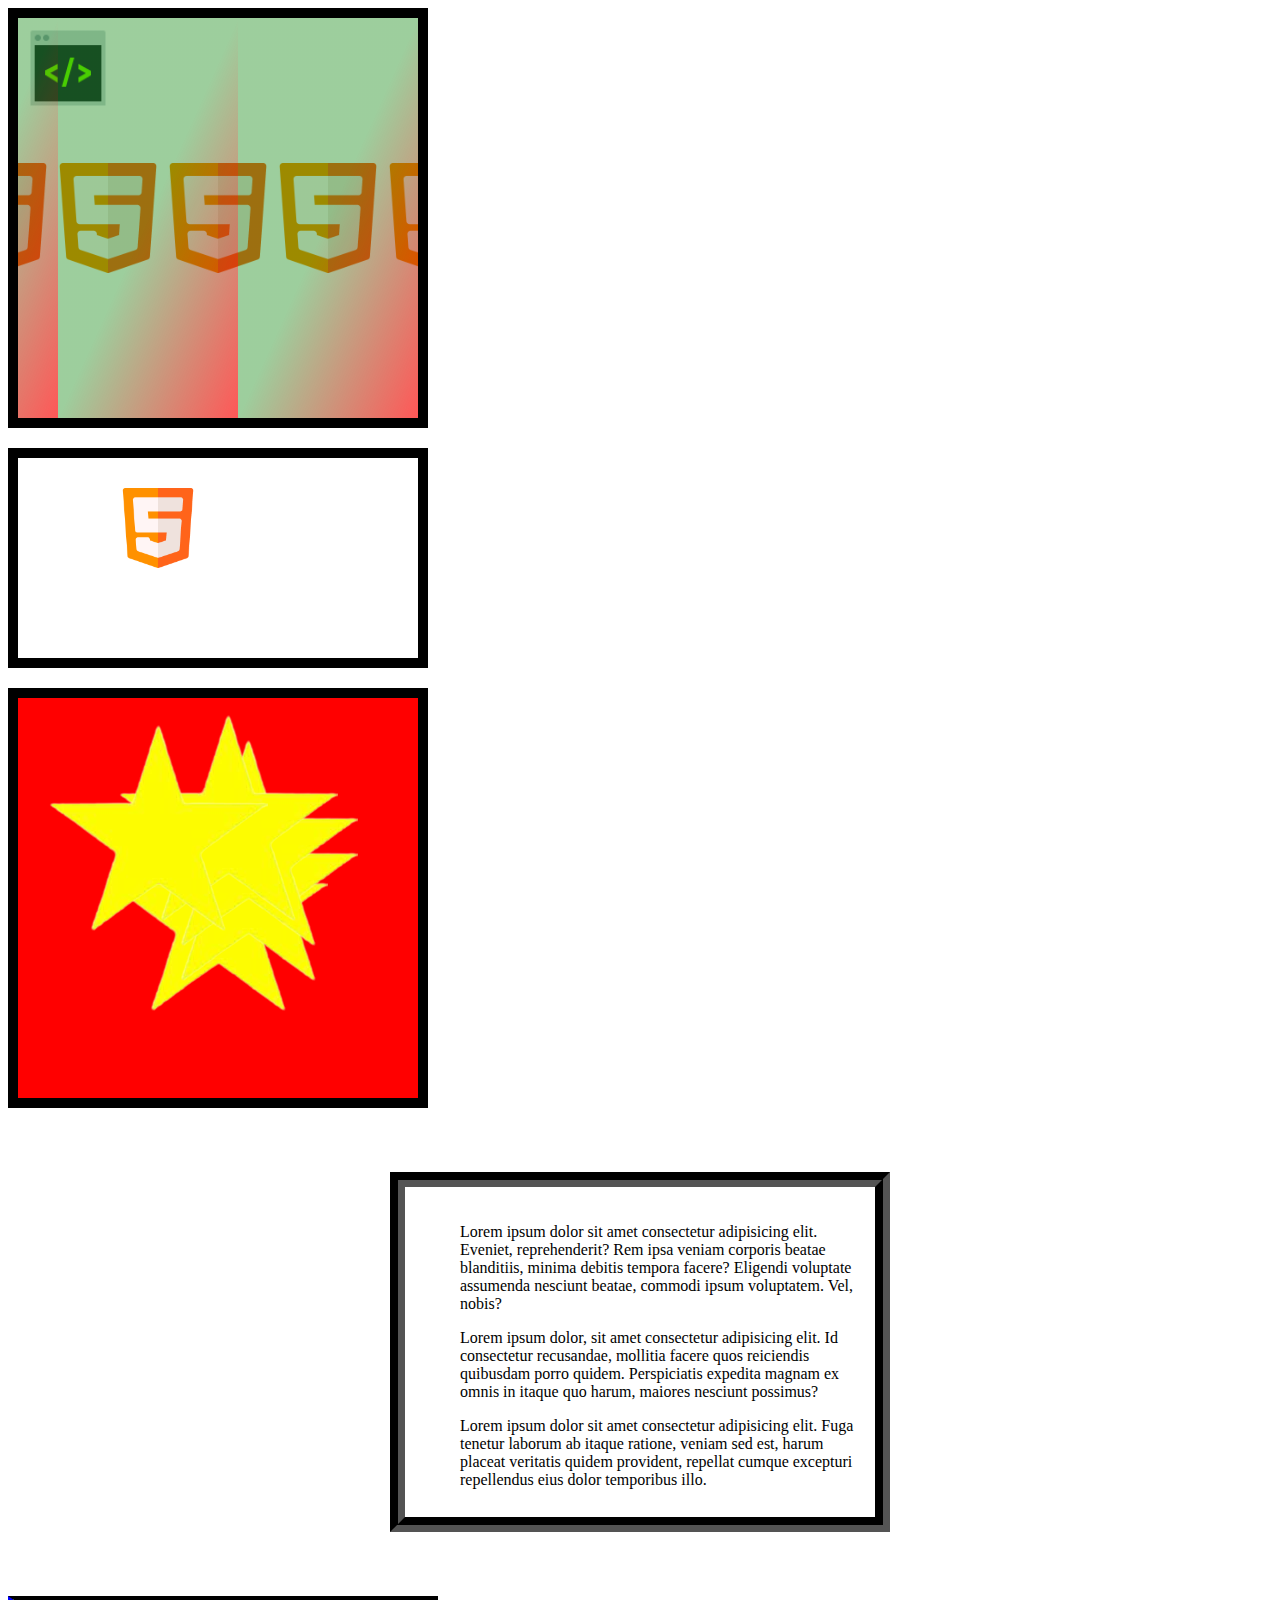
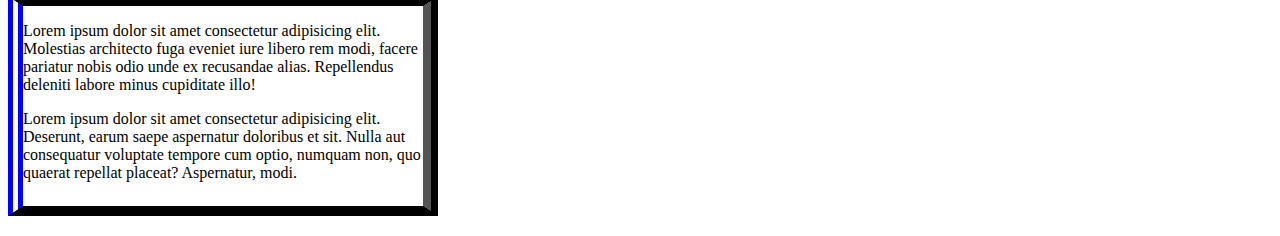
==== bg.html @ a4bed11b "Feat: Update" ====
<!DOCTYPE html>
<html lang="en">
<head>
    <meta charset="UTF-8">
    <meta name="viewport" content="width=device-width, initial-scale=1.0">
    <title>Document</title>
    <link rel="stylesheet" href="./bg.css">
</head>
<body>
    <section></section>
    <section></section>
    <section></section>
    <section>
        <p>
            Lorem ipsum dolor sit amet consectetur adipisicing elit. Eveniet, reprehenderit? Rem ipsa veniam corporis beatae blanditiis, minima debitis tempora facere? Eligendi voluptate assumenda nesciunt beatae, commodi ipsum voluptatem. Vel, nobis?
        </p>
        <p>
            Lorem ipsum dolor, sit amet consectetur adipisicing elit. Id consectetur recusandae, mollitia facere quos reiciendis quibusdam porro quidem. Perspiciatis expedita magnam ex omnis in itaque quo harum, maiores nesciunt possimus?
        </p>
        <p>
            Lorem ipsum dolor sit amet consectetur adipisicing elit. Fuga tenetur laborum ab itaque ratione, veniam sed est, harum placeat veritatis quidem provident, repellat cumque excepturi repellendus eius dolor temporibus illo.
        </p>
    </section>
    <section>
        <p>
            Lorem ipsum dolor sit amet consectetur adipisicing elit. Molestias architecto fuga eveniet iure libero rem modi, facere pariatur nobis odio unde ex recusandae alias. Repellendus deleniti labore minus cupiditate illo!
        </p>
        <p>
            Lorem ipsum dolor sit amet consectetur adipisicing elit. Deserunt, earum saepe aspernatur doloribus et sit. Nulla aut consequatur voluptate tempore cum optio, numquam non, quo quaerat repellat placeat? Aspernatur, modi.
        </p>
    </section>
</body>
</html>
---- bg.css ----
section {
    width: 400px;
    height: 400px;
    border: 10px solid;
    margin-bottom: 20px;
}

section:nth-of-type(1) {
    background-image: linear-gradient(to bottom right, rgba(0, 128, 0, 0.383) 50%, rgba(255, 0,0,0.659)), url(./images/code_favicon.png), url(./images/HTML_largicon.png);
    background-size: 180px, 100px, 110px, 110px;
    background-repeat: repeat, no-repeat, repeat-x, repeat-y;
    background-position: bottom right, top left, center;
}

section:nth-of-type(2) {
    background-image: url(./images/HTML_largicon.png), url(./images/star.jpg);
    height: 200px;
    background-size: 80px, 30px, 30px;
    background-repeat: no-repeat;
    /*background-position: top left;*/
    background-position: 100px 30px, 125px 40px, 70px 150px;
}

section:nth-of-type(3) {
    background-image: url(./images/star-removebg-preview.png), url(./images/star-removebg-preview.png), url(./images/star-removebg-preview.png), url(./images/star-removebg-preview.png), url(./images/star-removebg-preview.png), radial-gradient(red, red);
    background-size: 80px, 20px, 20px, 20px, 20px contain;
    background-repeat: no-repeat, no-repeat, no-repeat, no-repeat, no-repeat, repeat;
    background-position: 30px 20px, 100px 10px, 120px 35px, 120px 70px, 90px 100px;
}

section:nth-of-type(4) {
    max-height: 300px;
    overflow: auto;
    border: 15px groove black;
    padding: 20px 15px 10px 55px;
    margin: 4em auto;
    /*padding: left 20px;*/
}

section:nth-of-type(5) {
    max-height: 200px;
    /*overflow: auto;*/
    border-right: 15px ridge black;
    border-left: 15px double blue;
   /* border-width: 40px;
    border-color: tan;
    padding: 20px;
    margin: auto;*/
}
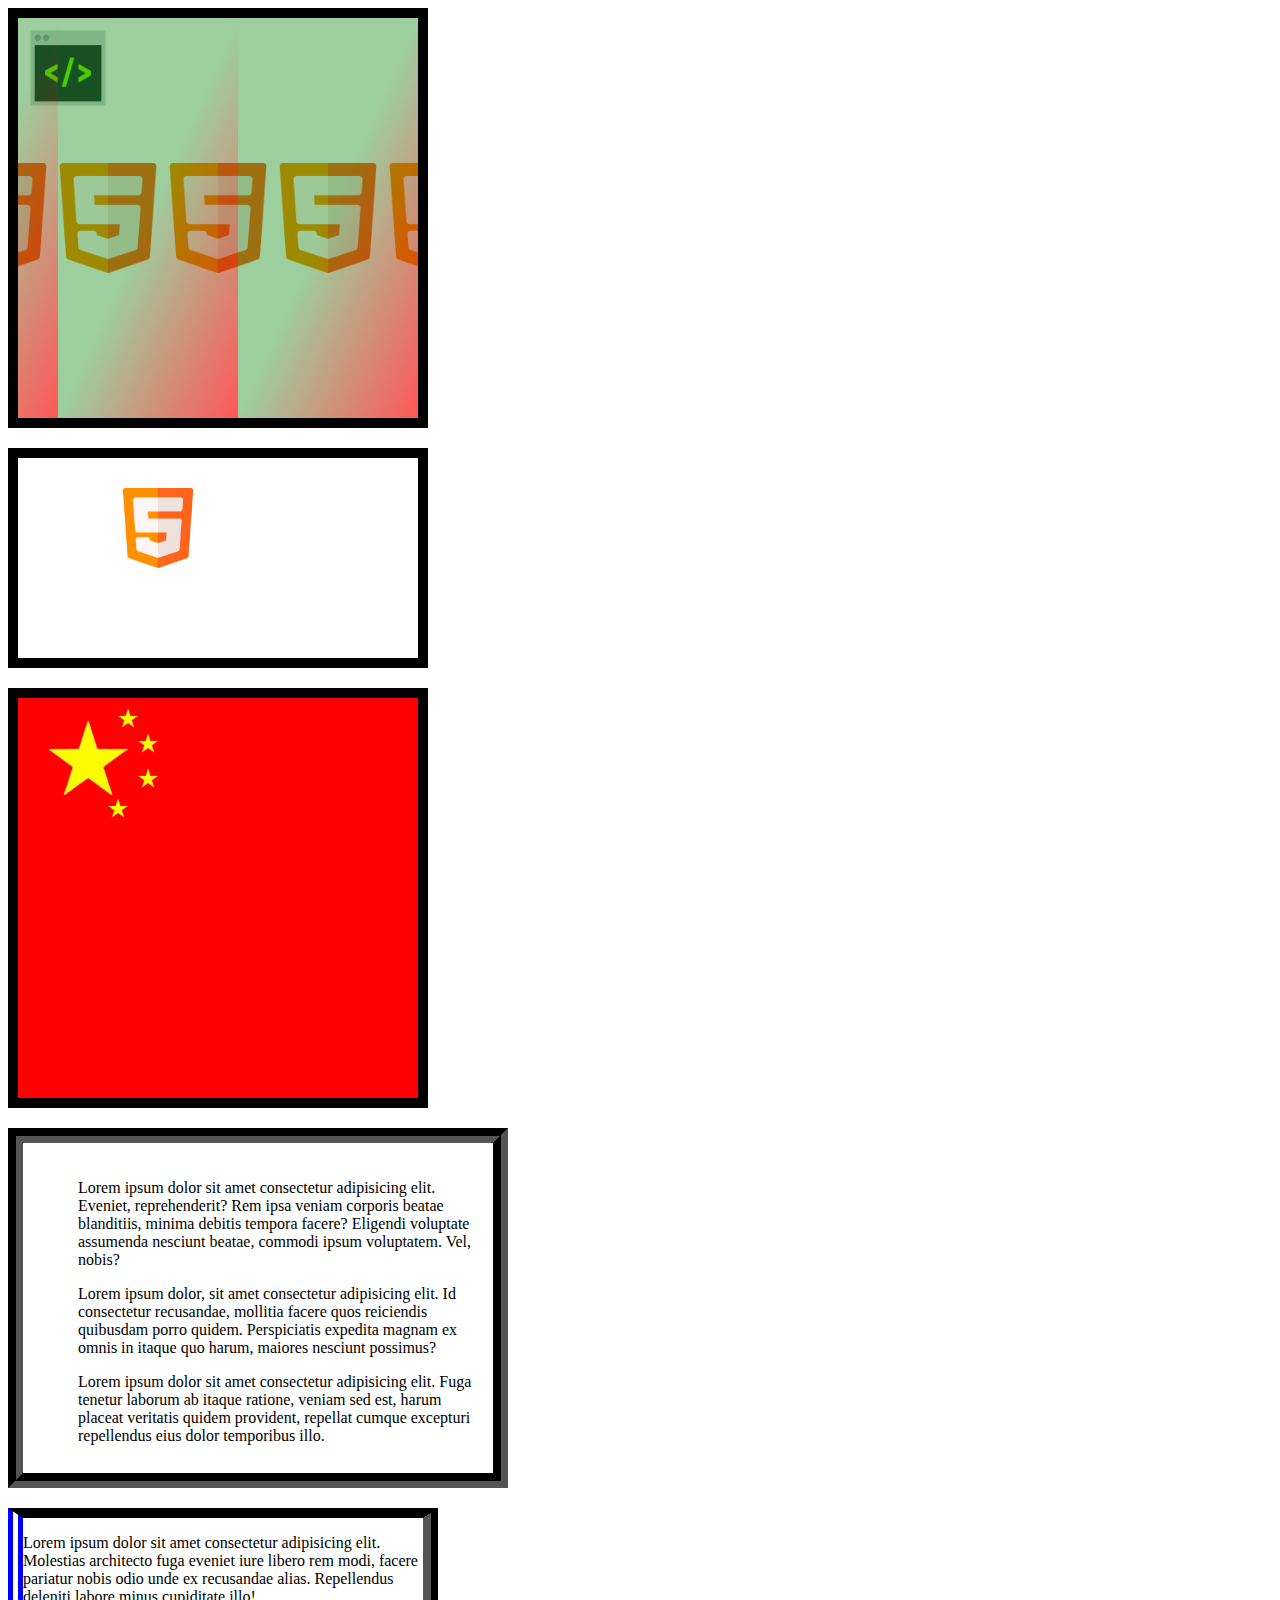
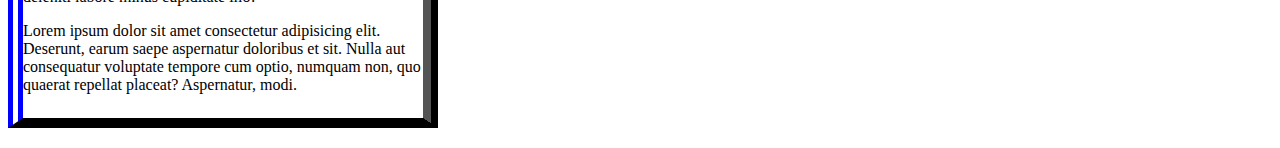
==== commit e4c66e3b: "Feat: Fixed bugs" ====
--- a/bg.html
+++ b/bg.html
@@ -5,6 +5,7 @@
     <meta name="viewport" content="width=device-width, initial-scale=1.0">
     <title>Document</title>
     <link rel="stylesheet" href="./bg.css">
+    <link rel="icon" href="./images/">
 </head>
 <body>
     <section></section>
--- a/bg.css
+++ b/bg.css
@@ -23,7 +23,7 @@
 
 section:nth-of-type(3) {
     background-image: url(./images/star-removebg-preview.png), url(./images/star-removebg-preview.png), url(./images/star-removebg-preview.png), url(./images/star-removebg-preview.png), url(./images/star-removebg-preview.png), radial-gradient(red, red);
-    background-size: 80px, 20px, 20px, 20px, 20px contain;
+    background-size: 80px, 20px, 20px, 20px, 20px, contain;
     background-repeat: no-repeat, no-repeat, no-repeat, no-repeat, no-repeat, repeat;
     background-position: 30px 20px, 100px 10px, 120px 35px, 120px 70px, 90px 100px;
 }
@@ -33,7 +33,7 @@
     overflow: auto;
     border: 15px groove black;
     padding: 20px 15px 10px 55px;
-    margin: 4em auto;
+    /* margin: 4em auto; */
     /*padding: left 20px;*/
 }
 
